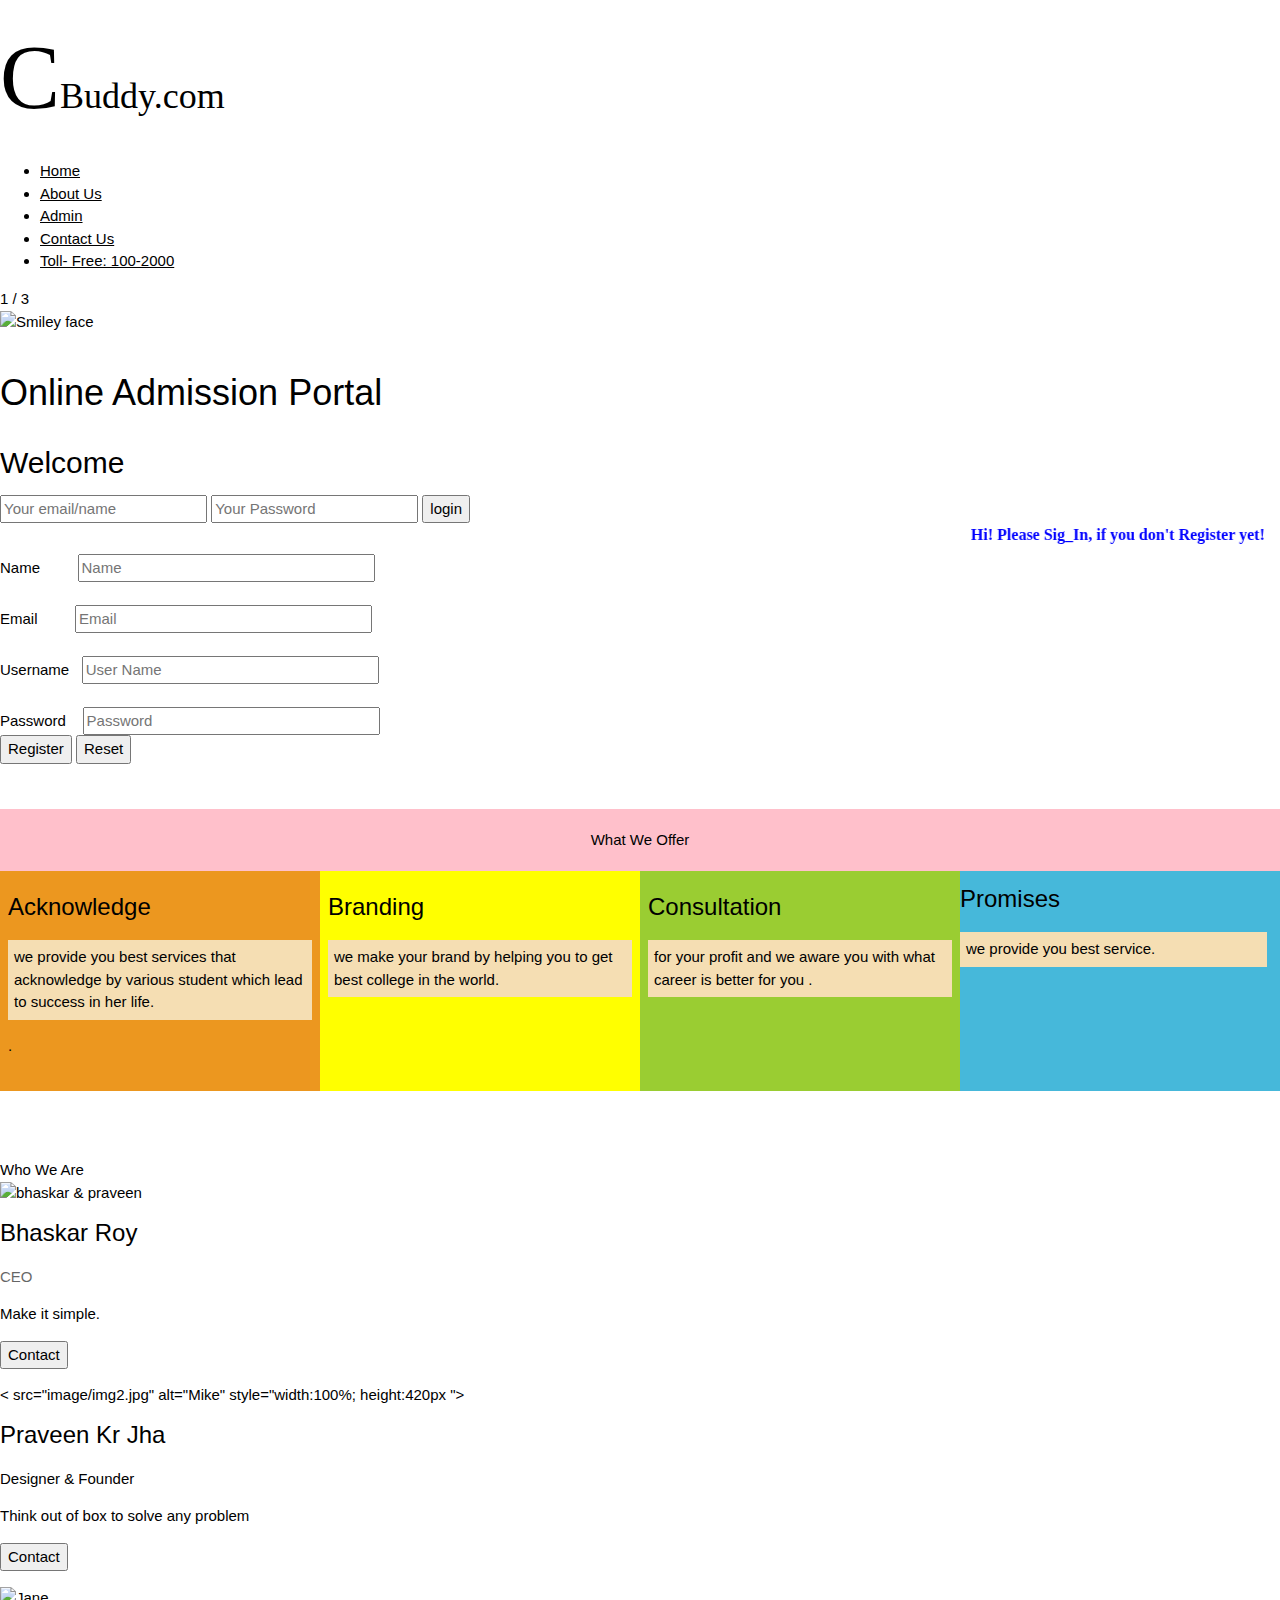
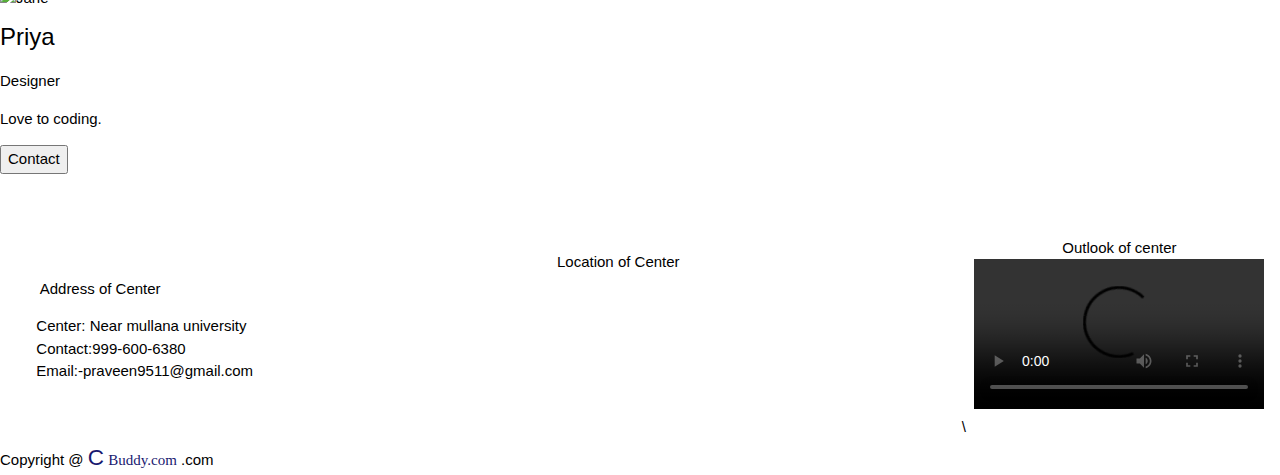
==== online.html @ 054eeca8 "Create online.html" ====
<!DOCTYPE html>
<html>
<meta name="viewport" content="width=device-width, initial-scale=1">
<head>
  <title> Online Admission portal</title>
</head>
<link rel="stylesheet" href="css/includes/css1.css">
<link rel="stylesheet" href="https://www.w3schools.com/w3css/4/w3.css">
<link rel="stylesheet" href="https://fonts.googleapis.com/css?family=Lato">
<link rel="stylesheet" href="https://cdnjs.cloudflare.com/ajax/libs/font-awesome/4.7.0/css/font-awesome.min.css">

<body>

  <nav>
    <div>

      <h1><span style="font-family:Monotype Corsiva; font-size: 2.5em;">C</span><span style="font-family:Monotype Corsiva " >Buddy.com</span></h1>

    </div>

    <div>
      <ul>
        <li><a href="online.php">Home</a></li>
        <li><a href="about_us.php">About Us </a></li>
        <li><a href="admin.php">Admin </a></li>
        <li><a href="contact.php">Contact Us</a></li>
        <li><a href="#">Toll- Free: 100-2000</a></li>
      </ul>
    </div>

  </nav>

  <header>
    <div class="slideshow-container">

      <div class="mySlides fade">
        <div class="numbertext">1 / 3</div>
        <img src="image/1.jpg" style="width:100%; height: 400px;" alt="Smiley face">
      </div>

      <div class="mySlides fade">
        <div class="numbertext">2 / 3</div>
        <img src="image/2.jpg" style="width:100%; height: 400px;" alt="Smiley face">

      </div>

      <div class="mySlides fade">
        <div class="numbertext">3 / 3</div>
        <img src="image/3.jpg" style="width:100%; height: 400px; " alt="Smiley face">

      </div>

    </div>
    <br>

    <div style="text-align:center">
      <span class="dot"></span>
      <span class="dot"></span>
      <span class="dot"></span>
    </div>

    <h1>Online Admission Portal</h1>

    <script>
      var slideIndex = 0;
      showSlides();
      
      function showSlides() {
        var i;
        var slides = document.getElementsByClassName("mySlides");
        var dots = document.getElementsByClassName("dot");
        for (i = 0; i < slides.length; i++) {
          slides[i].style.display = "none";
        }
        slideIndex++;
        if (slideIndex > slides.length) {
          slideIndex = 1;
        }
        for (i = 0; i < dots.length; i++) {
          dots[i].className = dots[i].className.replace(" active", "");
        }
        slides[slideIndex - 1].style.display = "block";
        dots[slideIndex - 1].className += " active";
        setTimeout(showSlides, 4000); // Change image every 2 seconds
      }
    </script>

  </header>

  <div id="main" style="overflow-x:auto;">
    <div id="main2">
      <h2>Welcome</h2>
      
        <form action="online.php" method="post">

          <input type="text" placeholder="Your email/name" name="username" required>
          <input type="password" placeholder="Your Password" name="password" required>
          <input type="submit" name="btnLogin" value="login">


        </form>
    </div>

    <div class="row" id="main1">
      <div class="sign_in">
        <MARQUEE BEHAVIOR=ALTERNATE SCROLLDELAY=250>
          <b> <font size="3" face="Monotype Corsiva" color="blue">Hi! Please Sig_In, if you don't Register yet! </b>


        </MARQUEE>

       
          <form action="online.php" method="post">
            <div class="formgroup">
              <label for="">Name</label>&nbsp;&nbsp;&nbsp;&nbsp;&nbsp;&nbsp;&nbsp;&nbsp;
              <input type="text" name="name" placeholder="Name" class="formcontrol" size="30" />
            </div><br>
            <div class="formgroup">
              <label for="">Email</label>&nbsp;&nbsp;&nbsp;&nbsp;&nbsp;&nbsp;&nbsp;&nbsp;
              <input type="email" name="email" placeholder="Email" class="formcontrol" size="30" />
            </div><br>
            <div class="formgroup">
              <label for="">Username</label>&nbsp;&nbsp;
              <input type="text" name="username" placeholder="User Name" class="formcontrol" size="30" />
            </div>
            <div class="formgroup"><br>
              <label for="">Password</label>&nbsp;&nbsp;&nbsp;
              <input type="password" name="password" placeholder="Password" class="formcontrol" size="30" />
            </div>
            <div class="clearfix">
              <input type="submit" name="btnRegister" class="button" value="Register" />
              <button type="reset" class="button"> Reset</button>
            </div>
          </form>
      </div>
    </div>
  </div>
  <br><br>
  <!-- Grid -->
  <div id="ab">
    <div class="a2" style=" text-align: center; background-color: pink; padding:20px ">
      <span class="a3">What We Offer</span>
    </div>
    <div class="a4" style="height:220px; float: left;  width: 25%; padding: 8px;background-color: #ec971f">
      <h3>Acknowledge</h3>
      <p style=" background-color:wheat; padding: 6px; width: 100%; ">
        we provide you best services that acknowledge by various student which lead to success in her life.
        <p>.</p>
    </div>

    <div class="a5" style=" height:220px ; float: left;  width: 25%; padding: 8px; background-color: yellow">
      <h3>Branding</h3>
      <p style=" background-color:wheat; padding: 6px; width: 100%; ">we make your brand by helping you to get best college in the world.</p>
    </div>

    <div class="a6" style=" height:220px; float: left; width: 25%; padding: 8px;background-color: yellowgreen ">
      <h3>Consultation</h3>
      <p style=" background-color:wheat; padding: 6px; width: 100%; ">for your profit and we aware you with what career is better for you .</p>
    </div>

    <div class="a7" style=" height:220px; width: 25%; display: inline-block; background-color: #46b8da ">
      <h3>Promises</h3>

      <p style=" background-color:wheat; padding: 6px; width: 96%; ">we provide you best service.</p>
    </div>
  </div>
  </div>


  <br><br><br>
  <!-- Grid -->
  <div class="a">

    <div class="b" id="b">
      <span class="c">Who We Are</span>
    </div>

    <div class="d">
      <div class="e">
        <img src="image/img1.jpg" alt="bhaskar & praveen" style="width:100%; height:420px" alt="Smiley face">
        <div class="container">
          <h3>Bhaskar Roy</h3>
          <p class="w3-opacity">CEO </p>
          <p> Make it simple.</p>
          <p><button class="f">Contact</button></p>
        </div>
      </div>
    </div>

    <div class="g">
      <div class="h">
        <
			
			
			src="image/img2.jpg" alt="Mike" style="width:100%; height:420px  ">
        <div class="i">
          <h3>Praveen Kr Jha</h3>
          <p class="j">Designer & Founder</p>
          <p> Think out of box to solve any problem </p>
          <p><button class="k">Contact</button></p>
        </div>
      </div>
    </div>

    <div class="l">
      <div class="m">
        <img src="image/img3.jpg" alt="Jane" style="width:100%; height:420px">
        <div class="n">
          <h3>Priya</h3>
          <p class="o">Designer</p>
          <p> Love to coding.</p>
          <p><button class="p">Contact</button></p>
        </div>
      </div>
    </div>
  </div>


  <br><br>
  <table border="0" width="100%">
    <tr>
      <td>
        <div align="left" id="address">
          &nbsp;&nbsp;&nbsp;&nbsp;&nbsp;&nbsp;&nbsp;&nbsp;
          <h9>Address of Center </h9>
          <div>
            <p>&nbsp;&nbsp;&nbsp;&nbsp;&nbsp;&nbsp;&nbsp;&nbsp;Center: Near mullana university <br> &nbsp;&nbsp;&nbsp;&nbsp;&nbsp;&nbsp;&nbsp;&nbsp;Contact:999-600-6380
              <br> &nbsp;&nbsp;&nbsp;&nbsp;&nbsp;&nbsp;&nbsp; Email:-praveen9511@gmail.com
            </p>
          </div>
        </div>
      </td>
      <td>
        <div align="center">
          <h8> Location of Center </h8>
          <div id="map" style="width:625px;height:150px">


            <script>
              function myMap() {
                var myCenter = new google.maps.LatLng(30.251179, 77.045737);
                var mapCanvas = document.getElementById("map");
                var mapOptions = { center: myCenter, zoom: 14 };
                var map = new google.maps.Map(mapCanvas, mapOptions);
                var marker = new google.maps.Marker({
                  position: myCenter,
                  animation: google.maps.Animation.BOUNCE
                });
                marker.setMap(map);
              }
            </script>

            <script src="https://maps.googleapis.com/maps/api/js?key=AIzaSyD--QVN5kkOL7Hdki15-9TGjdro9-VurxM&callback=myMap">

            </script>
          </div>
        </div>
      </td>
      <td>
        <div align="center">Outlook of center</div>
        <div align="center">

          <video width="290" height="150" controls>  
        <source src="image/A Grade Deemed University in North India, College in Ambala.mp4" type="video/mp4">  
  Your browser does not support the html video tag.  
</video>
        </div>\</td>
    </tr>
  </table>
  <div id="footer" width="auto">
    Copyright @ <span style="font-size: 1.5em; color: #191970">C</span>
    <span style="font-family:Monotype Corsiva; color: #191970">Buddy.com</span> .com
  </div>
  </div>
</body>

</html>
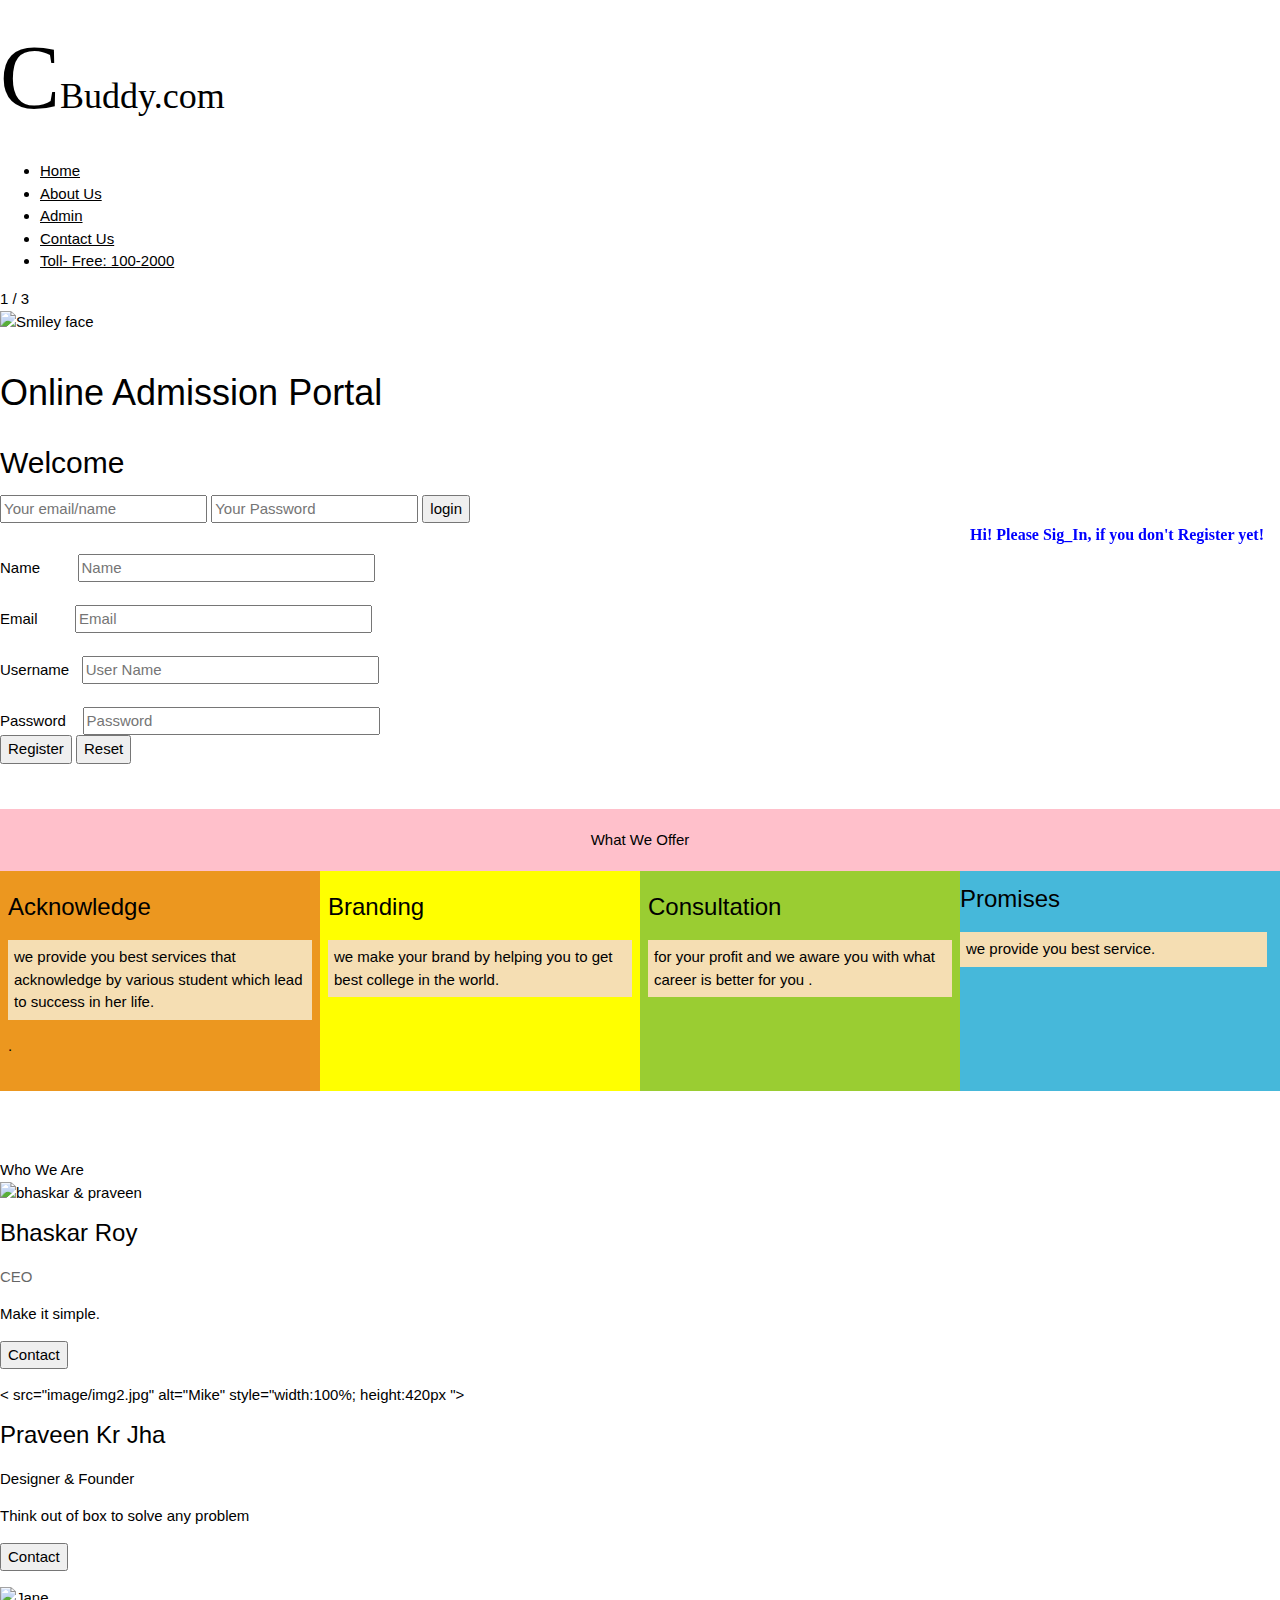
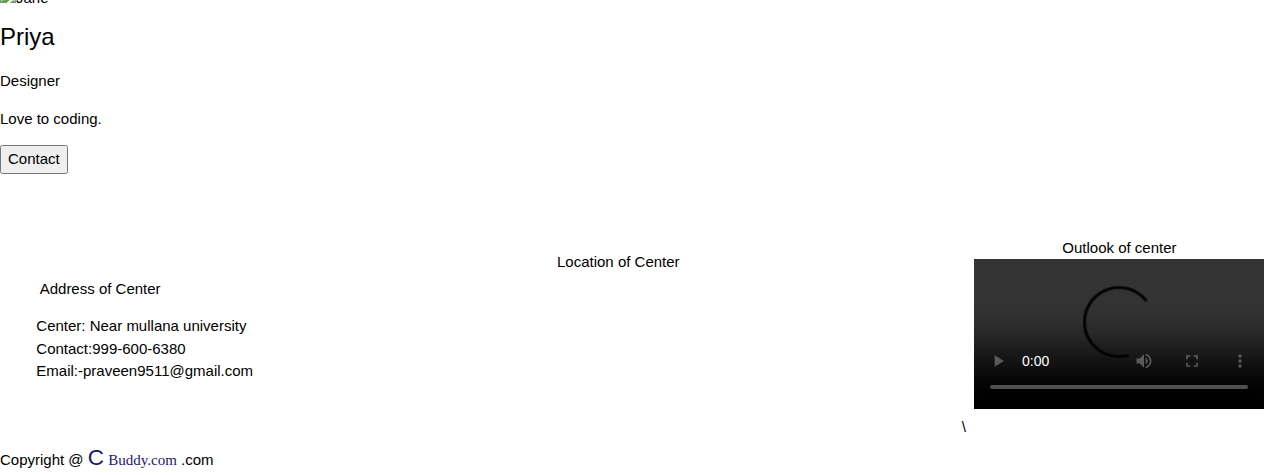
==== commit c4f3c0ab: "Update online.html" ====
--- a/online.html
+++ b/online.html
@@ -4,7 +4,7 @@
 <head>
   <title> Online Admission portal</title>
 </head>
-<link rel="stylesheet" href="css/includes/css1.css">
+<link rel="stylesheet" href="css/css1.css">
 <link rel="stylesheet" href="https://www.w3schools.com/w3css/4/w3.css">
 <link rel="stylesheet" href="https://fonts.googleapis.com/css?family=Lato">
 <link rel="stylesheet" href="https://cdnjs.cloudflare.com/ajax/libs/font-awesome/4.7.0/css/font-awesome.min.css">
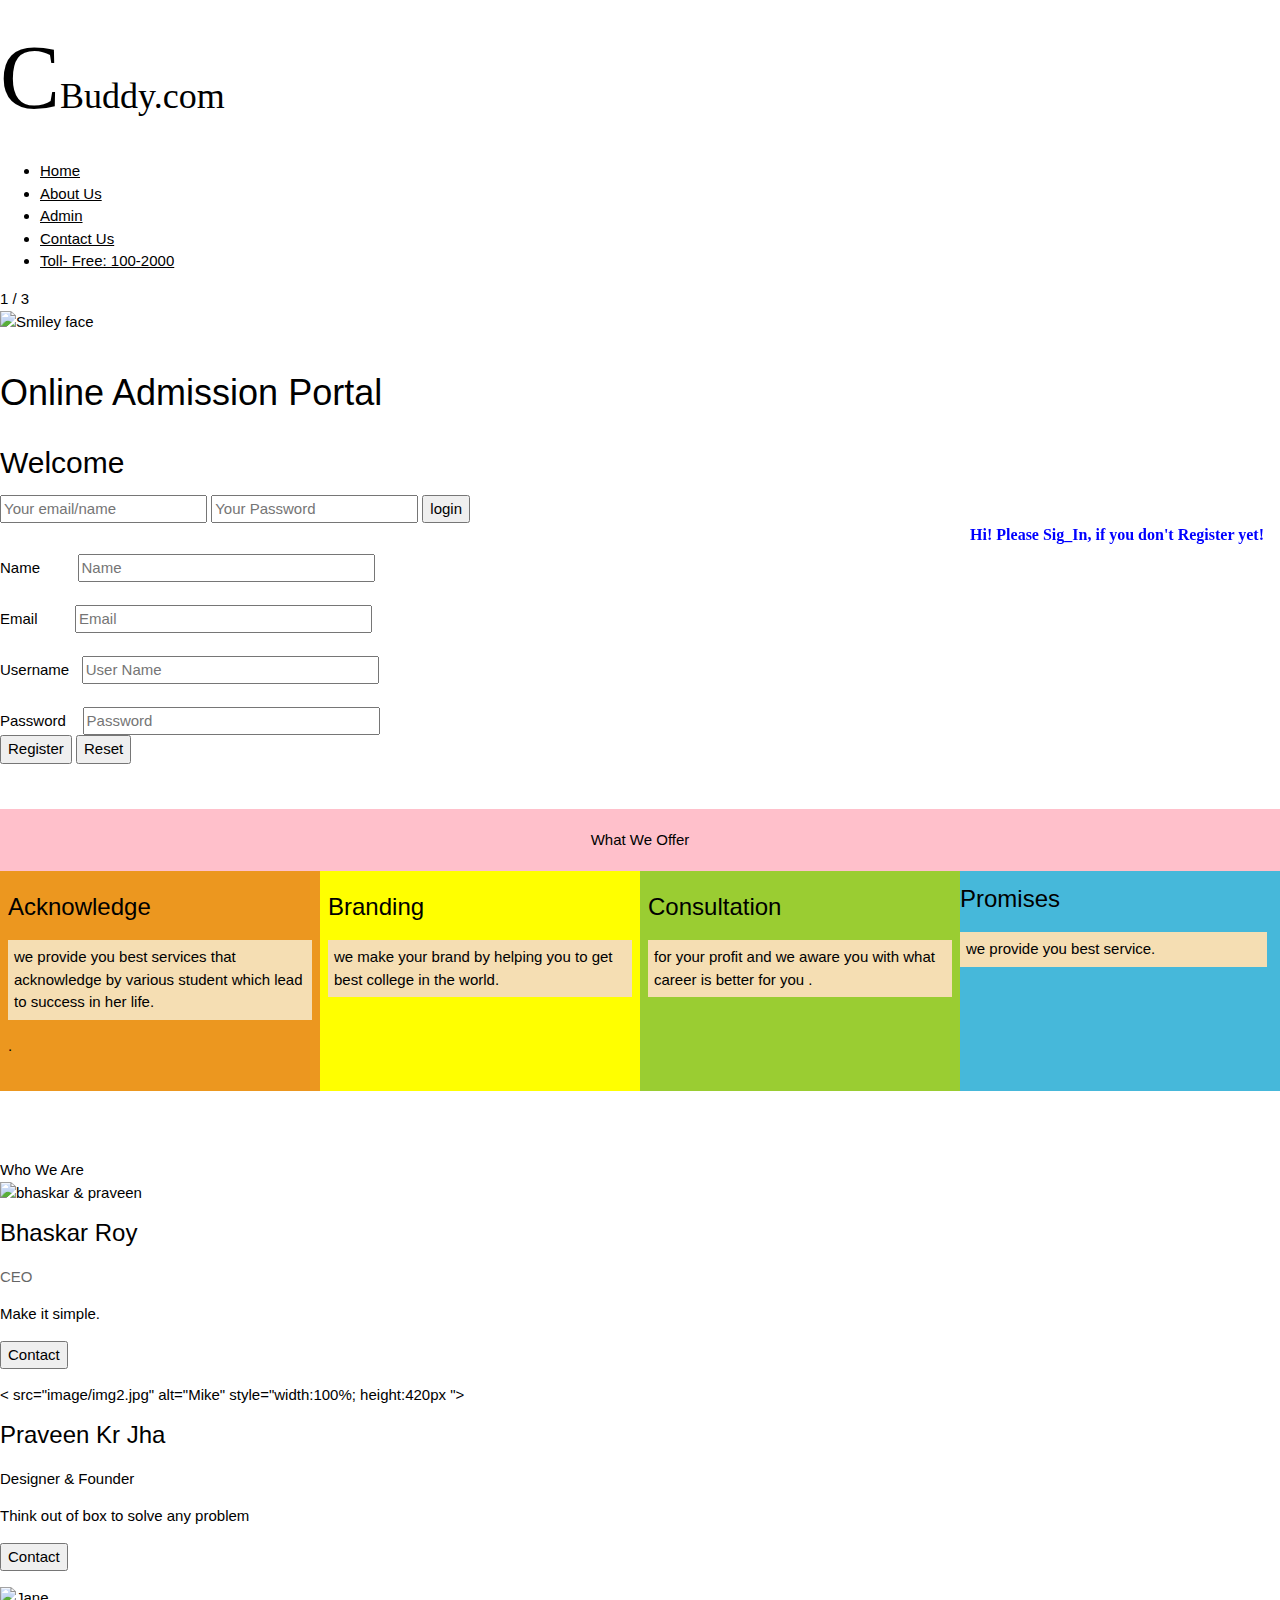
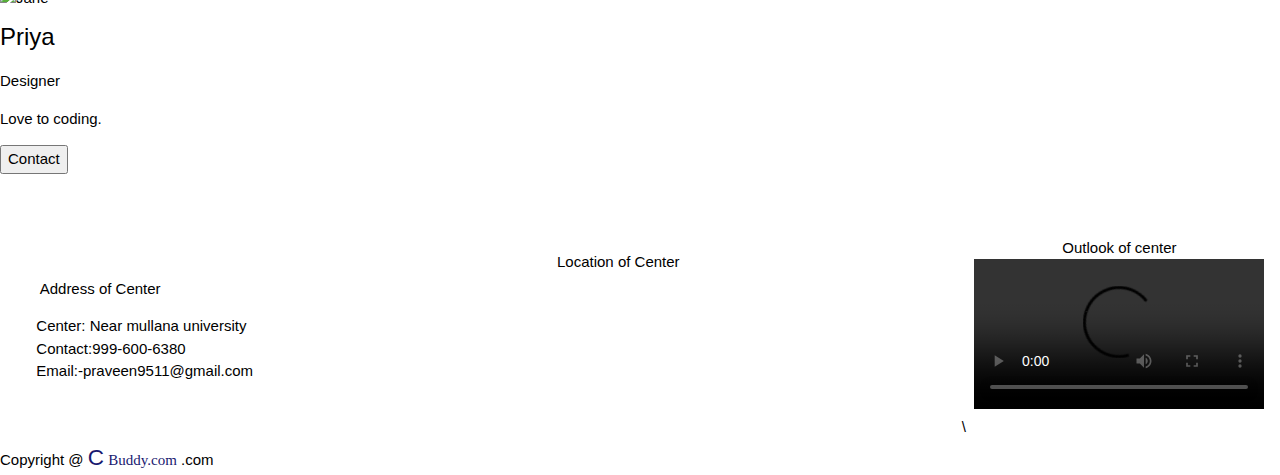
==== commit d2247ac5: "Update online.html" ====
--- a/online.html
+++ b/online.html
@@ -4,7 +4,7 @@
 <head>
   <title> Online Admission portal</title>
 </head>
-<link rel="stylesheet" href="css/css1.css">
+<link rel="stylesheet" href="pra/css/ccs1.css">
 <link rel="stylesheet" href="https://www.w3schools.com/w3css/4/w3.css">
 <link rel="stylesheet" href="https://fonts.googleapis.com/css?family=Lato">
 <link rel="stylesheet" href="https://cdnjs.cloudflare.com/ajax/libs/font-awesome/4.7.0/css/font-awesome.min.css">
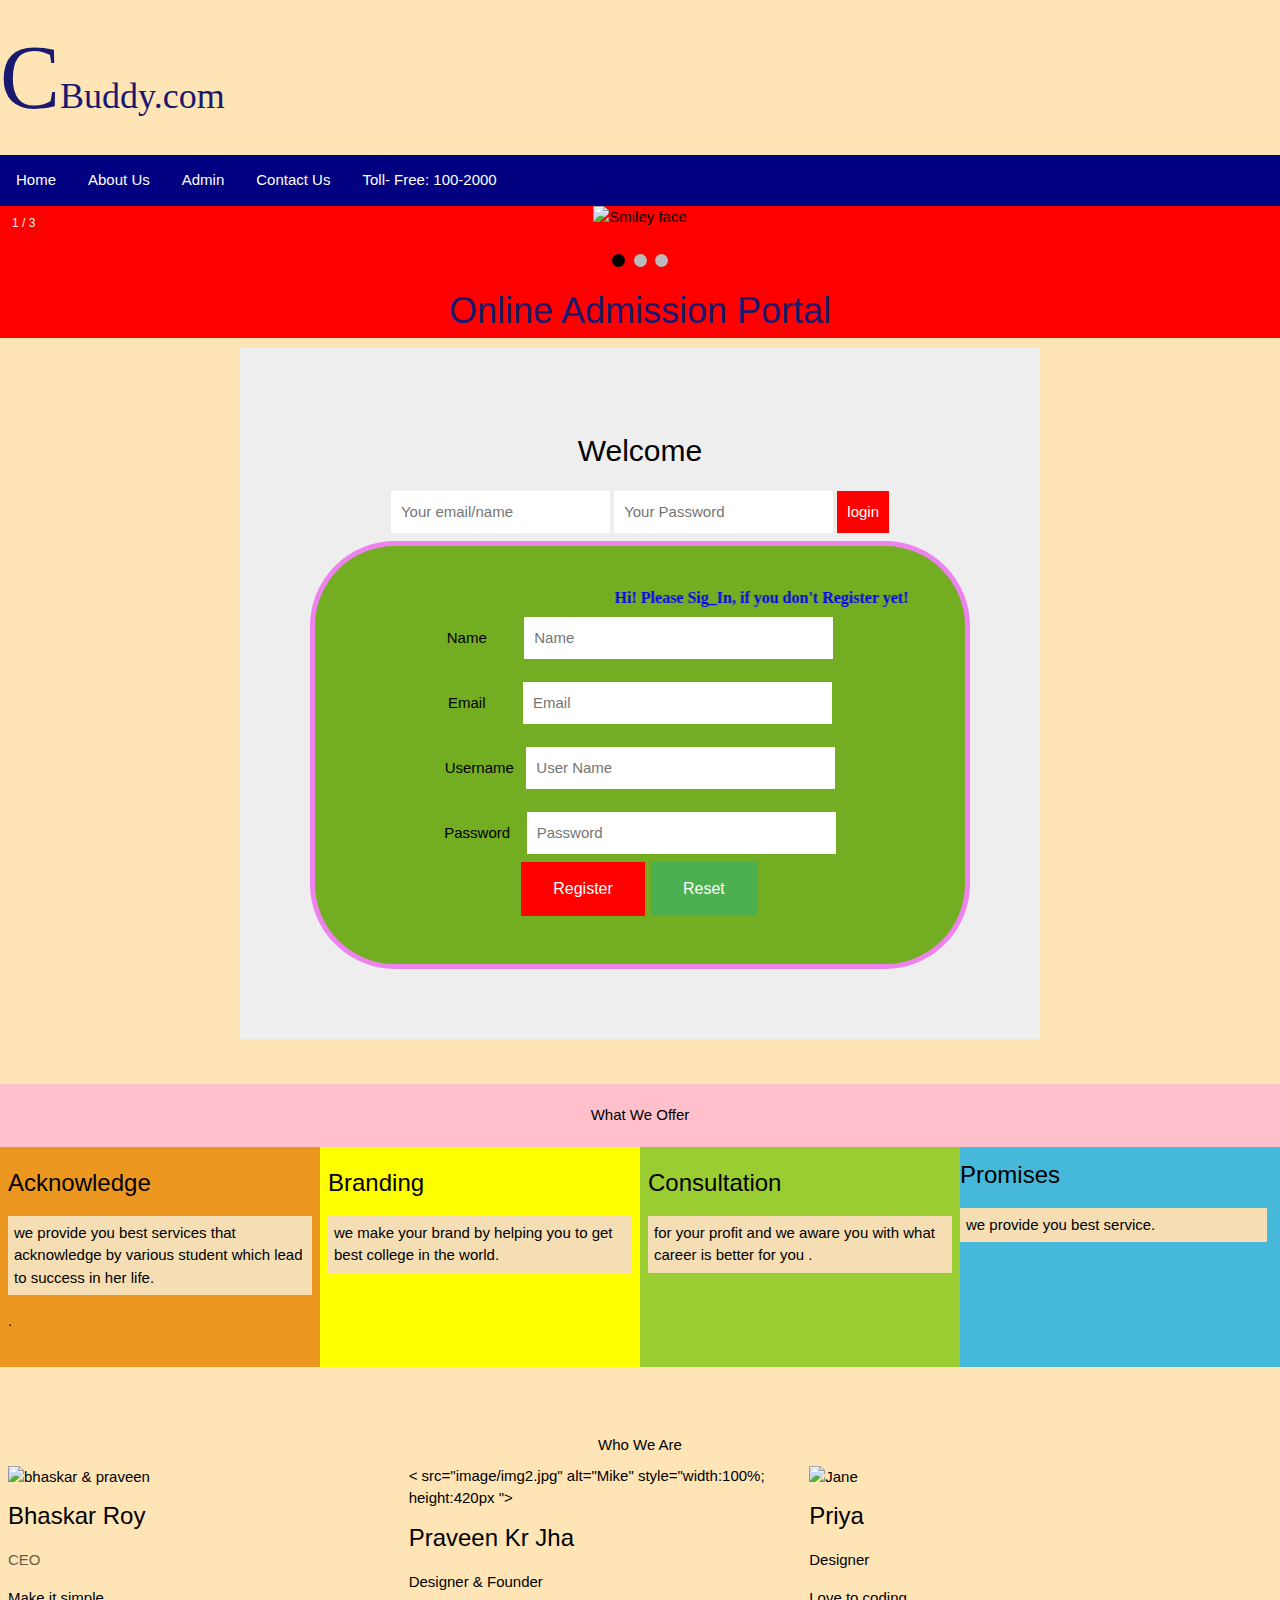
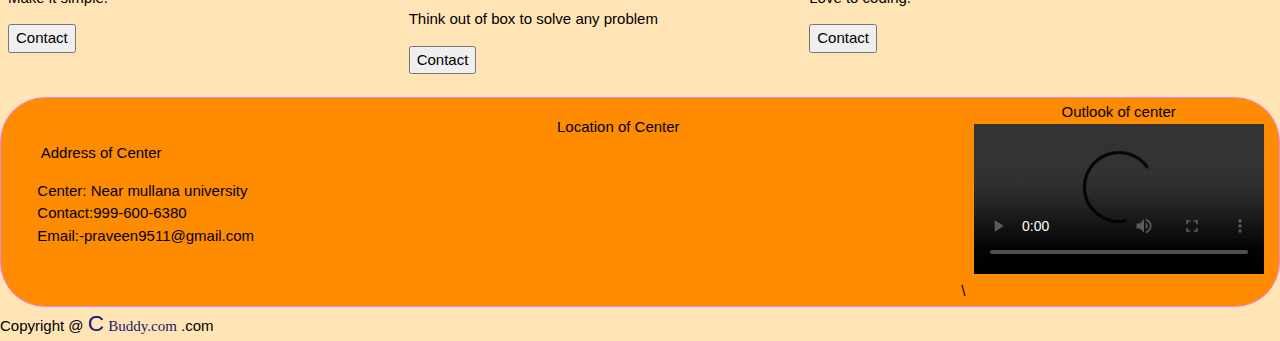
==== commit 5fbc02bf: "Update online.html" ====
--- a/online.html
+++ b/online.html
@@ -4,7 +4,7 @@
 <head>
   <title> Online Admission portal</title>
 </head>
-<link rel="stylesheet" href="pra/css/ccs1.css">
+<link rel="stylesheet" href="css/ccs1.css" >
 <link rel="stylesheet" href="https://www.w3schools.com/w3css/4/w3.css">
 <link rel="stylesheet" href="https://fonts.googleapis.com/css?family=Lato">
 <link rel="stylesheet" href="https://cdnjs.cloudflare.com/ajax/libs/font-awesome/4.7.0/css/font-awesome.min.css">
--- a/css/ccs1.css
+++ b/css/ccs1.css
@@ -0,0 +1,216 @@
+  header {
+      	text-align: center;
+  	background-color: red; 	
+    }
+
+* {box-sizing:border-box}
+.mySlides {display:none}
+
+/* Slideshow container */
+.slideshow-container {
+  max-width: 100%;
+  position: relative;
+  margin: auto;
+}
+
+
+/* Number text (1/3 etc) */
+.numbertext {
+  color: #f2f2f2;
+  font-size: 12px;
+  padding: 8px 12px;
+  position: absolute;
+  top: 0;
+}
+
+/* The dots/bullets/indicators */
+.dot {
+  height: 13px;
+  width: 13px;
+  margin: 0 2px;
+  background-color: #bbb;
+  border-radius: 50%;
+  display: inline-block;
+  transition: background-color 0.6s ease;
+}
+
+.active {
+  background-color: #717171;
+}
+
+/* Fading animation */
+.fade {
+  -webkit-animation-name: fade;
+  -webkit-animation-duration: 1.2s;
+  animation-name: fade;
+  animation-duration: 1.5s;
+}
+
+@-webkit-keyframes fade {
+  from {opacity: .4} 
+  to {opacity: 1}
+}
+
+@keyframes fade {
+  from {opacity: .4} 
+  to {opacity: 1}
+}
+
+/* On smaller screens, decrease text size */
+@media only screen and (max-width: 300px) {
+  .text {font-size: 11px}
+}
+
+
+
+    
+    h1 {
+      font-size: 70px;	color: #191970;
+    }
+    
+    ul {
+	 list-style-type: none;
+    	margin: 0;
+    	padding: 0;
+    	overflow: hidden;
+        background:#000080;
+    }
+    li {
+    	
+ 	float: left;   
+	}
+	li a {
+	    display: block;
+	  	color: white;
+	  	text-align: center;
+    		padding: 14px 16px;
+    		text-decoration: none;   
+		}
+		li a:hover:not(.active) {
+  		  background-color: green;
+			}
+
+				.active {
+		    background-color: black;
+	}
+
+
+    body{
+      background: #FFE4B5;
+ 	}
+    
+
+
+#main {
+		 width:800px;
+    		 padding:70px;
+		background-color:#eeeeee;
+		text-align: center;
+		margin: auto;
+		
+
+} 
+
+#main2 {
+             border: 0px solid violet;
+             
+        }
+
+#main1 {
+    text-align: match-parent;
+     padding:40px;
+     margin: auto;
+    border: 5px solid violet;
+    background: #73AD21;
+    border-radius: 85px;
+ 
+}
+
+
+
+
+.mySlides {display:none}
+.w3-tag, .fa {cursor:pointer}
+.w3-tag {height:15px;width:15px;padding:0;margin-top:6px}
+
+  input{
+     border:0;
+     padding:10px;
+     font-size:16px;
+     margin: 8px ;
+     
+  
+    }
+    input[type="submit"]{
+    background: red;
+    color: white;  
+    margin: 8px 0;
+    }
+
+td {
+    height: 100px;
+    
+    
+}
+table{
+    vertical-align: top;
+    background-color: #FF8C00;
+    border: 1px solid violet; 
+    border-radius: 45px;
+     
+}
+
+
+.button {
+    background-color: #4CAF50; /* Green */
+    border: none;
+    color: white;
+    padding: 15px 32px;
+    text-align: center;
+    margin: 8px 0;
+    text-decoration: none;
+    display: inline-block;
+    font-size: 16px;
+    margin: 4px 2px;
+    cursor: pointer;
+}
+
+.b {
+    text-align: center;
+  }
+  .d {
+    float: left;
+    width: 31.3%;
+    padding: 8px;
+  }
+  
+  .g {
+    float: left;
+    width: 31.3%;
+    padding: 8px;
+  }
+  
+  .l {
+    float: left;
+    width: 31.3%;
+    padding: 8px;
+
+.pink {border-radius: 12px;}
+
+
+
+#clearfix{
+    content: "";
+    clear: both;
+    display: table;
+  }
+#footer {
+    background-color:black;
+    color:white;
+    clear:both;
+    text-align:center;
+    padding:5px;	 	 
+    border-radius: 5px;
+    
+}
+
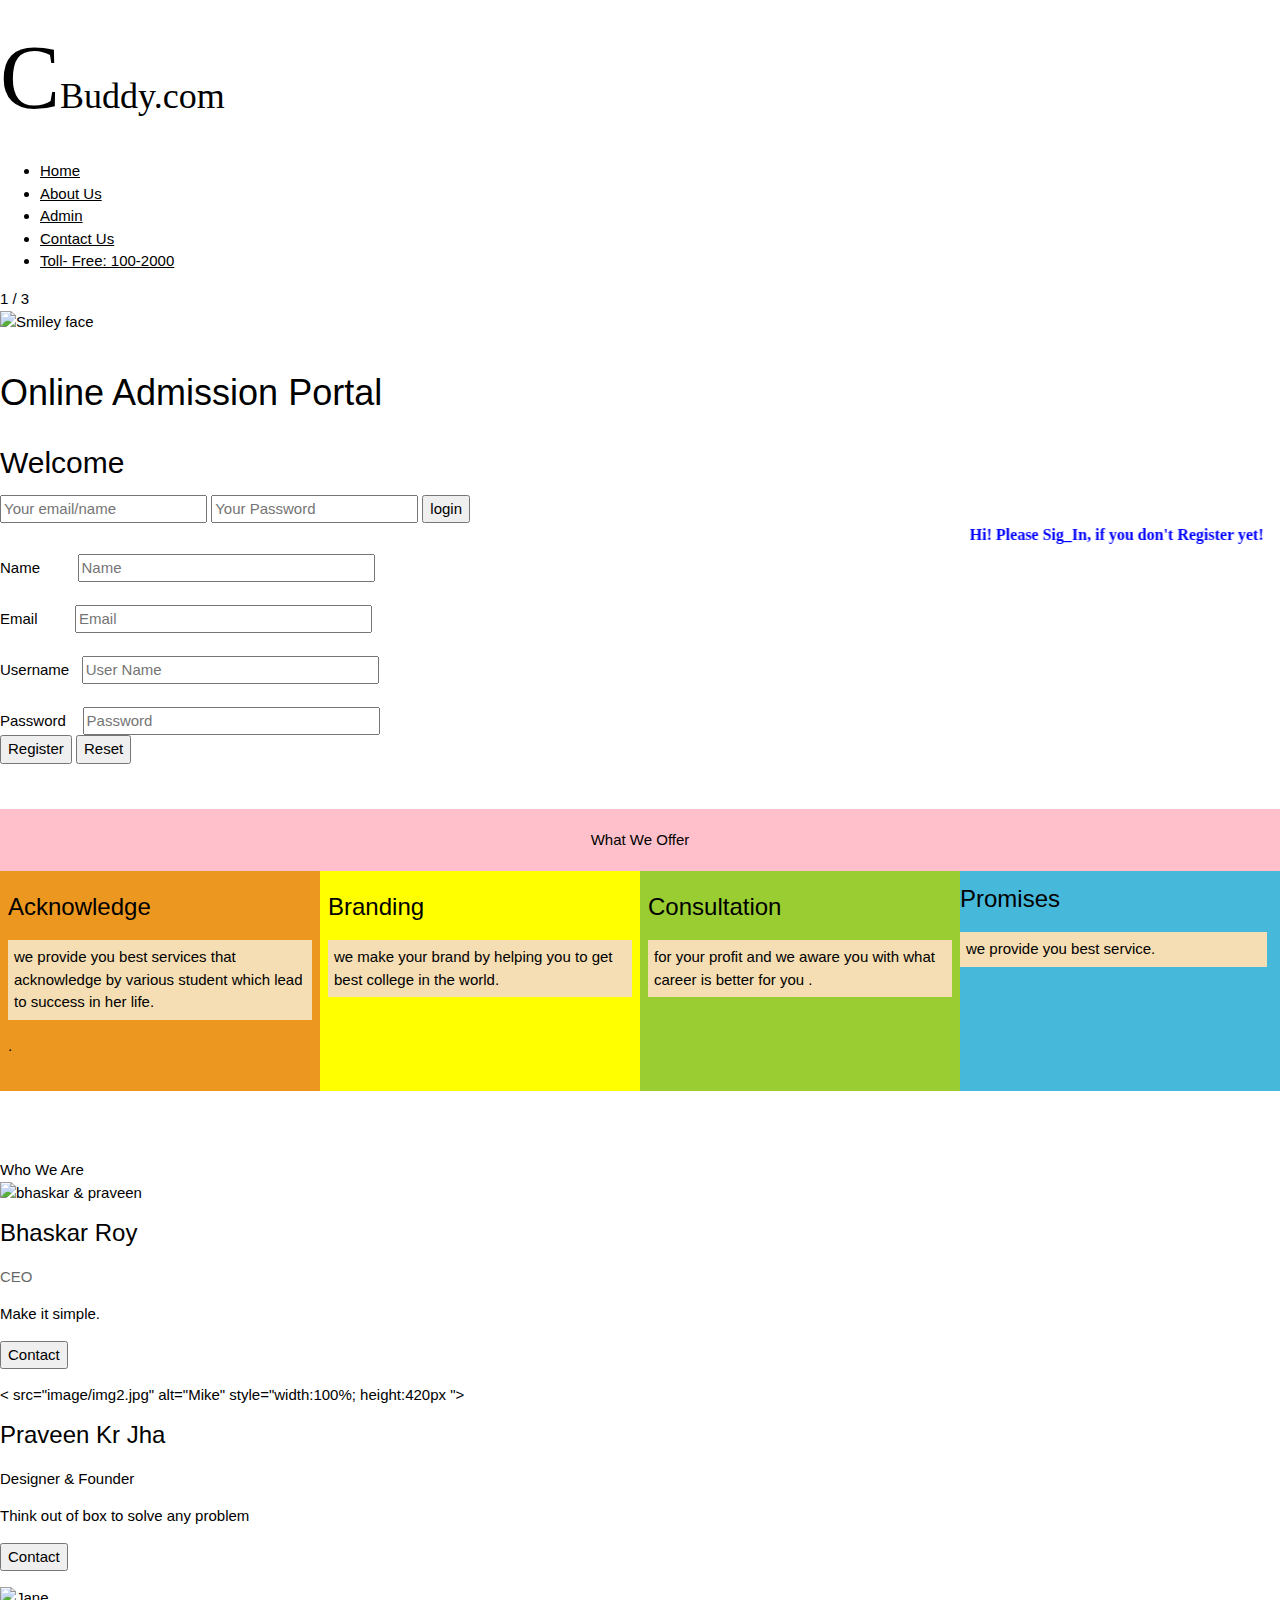
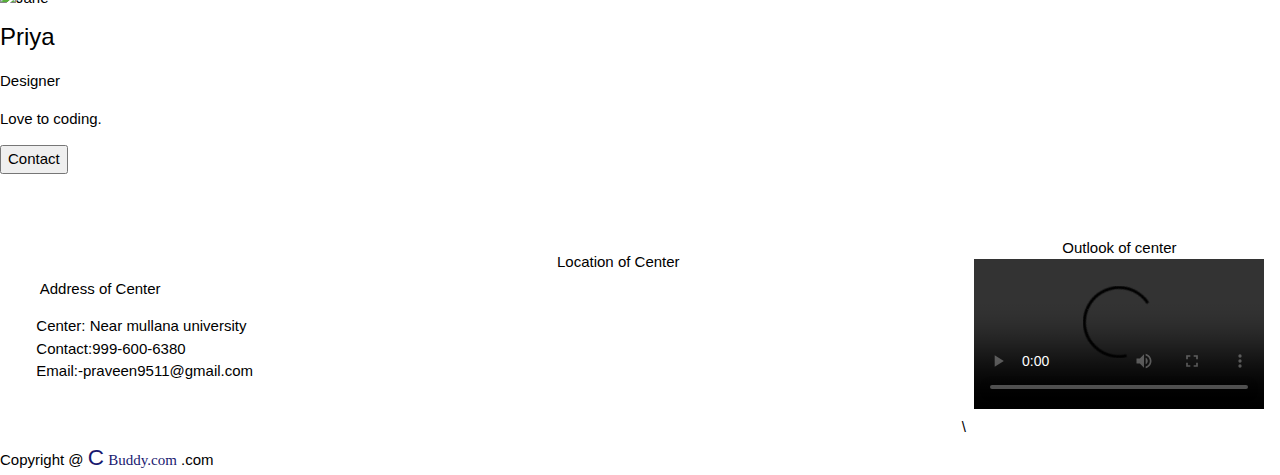
==== commit c5fbcfae: "Update online.html" ====
--- a/online.html
+++ b/online.html
@@ -4,7 +4,7 @@
 <head>
   <title> Online Admission portal</title>
 </head>
-<link rel="stylesheet" href="css/ccs1.css" >
+<link rel="stylesheet" href="/pra/css/ccs1.css" >
 <link rel="stylesheet" href="https://www.w3schools.com/w3css/4/w3.css">
 <link rel="stylesheet" href="https://fonts.googleapis.com/css?family=Lato">
 <link rel="stylesheet" href="https://cdnjs.cloudflare.com/ajax/libs/font-awesome/4.7.0/css/font-awesome.min.css">
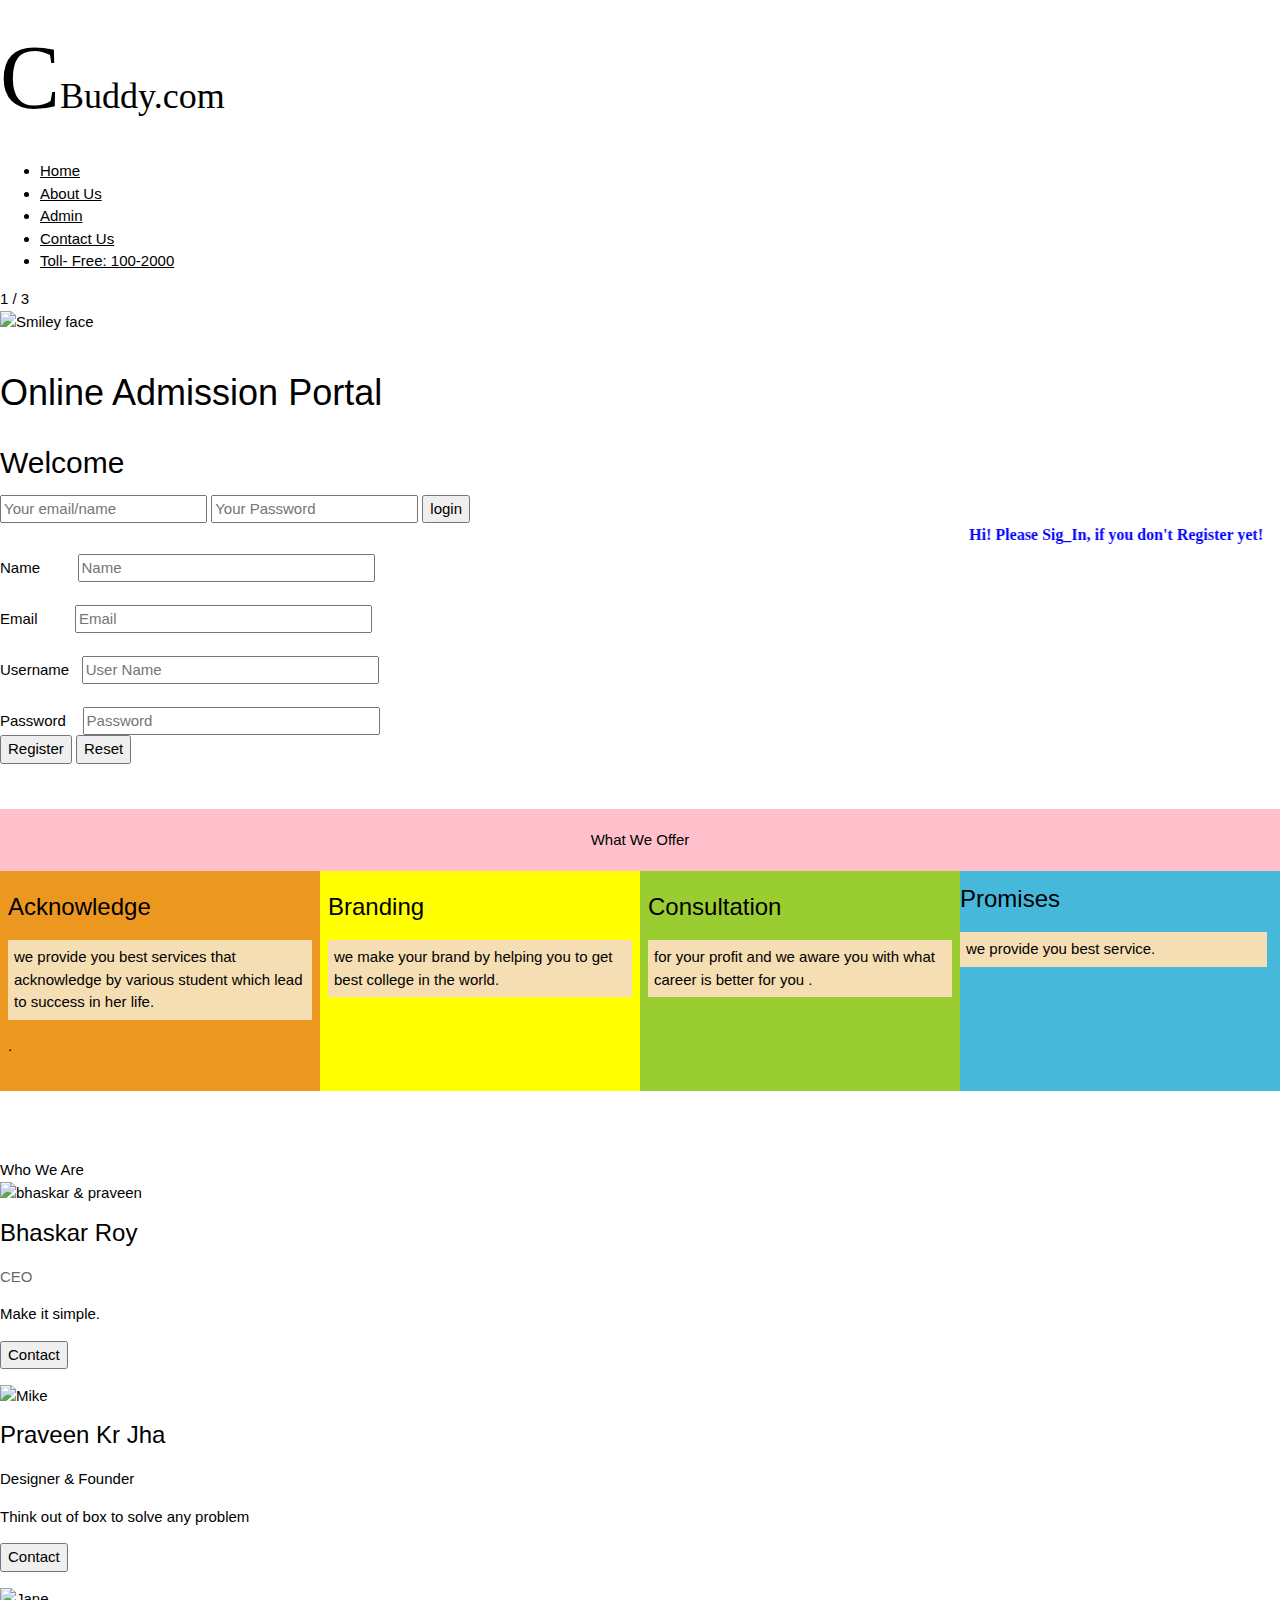
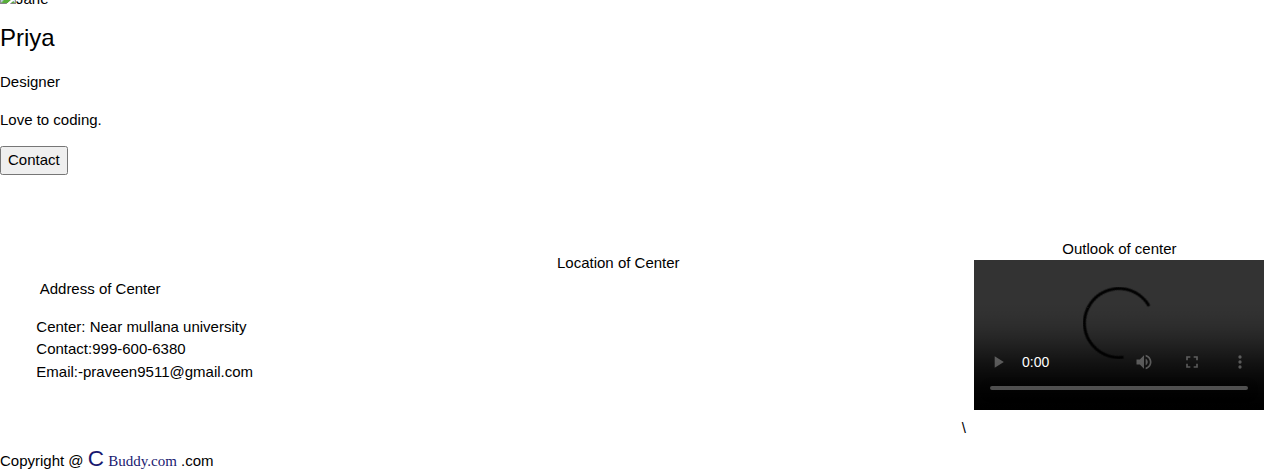
==== commit 7130ac1c: "Update online.html" ====
--- a/online.html
+++ b/online.html
@@ -189,10 +189,7 @@
 
     <div class="g">
       <div class="h">
-        <
-			
-			
-			src="image/img2.jpg" alt="Mike" style="width:100%; height:420px  ">
+        <img src="image/img2.jpg" alt="Mike" style="width:100%; height:420px  ">
         <div class="i">
           <h3>Praveen Kr Jha</h3>
           <p class="j">Designer & Founder</p>
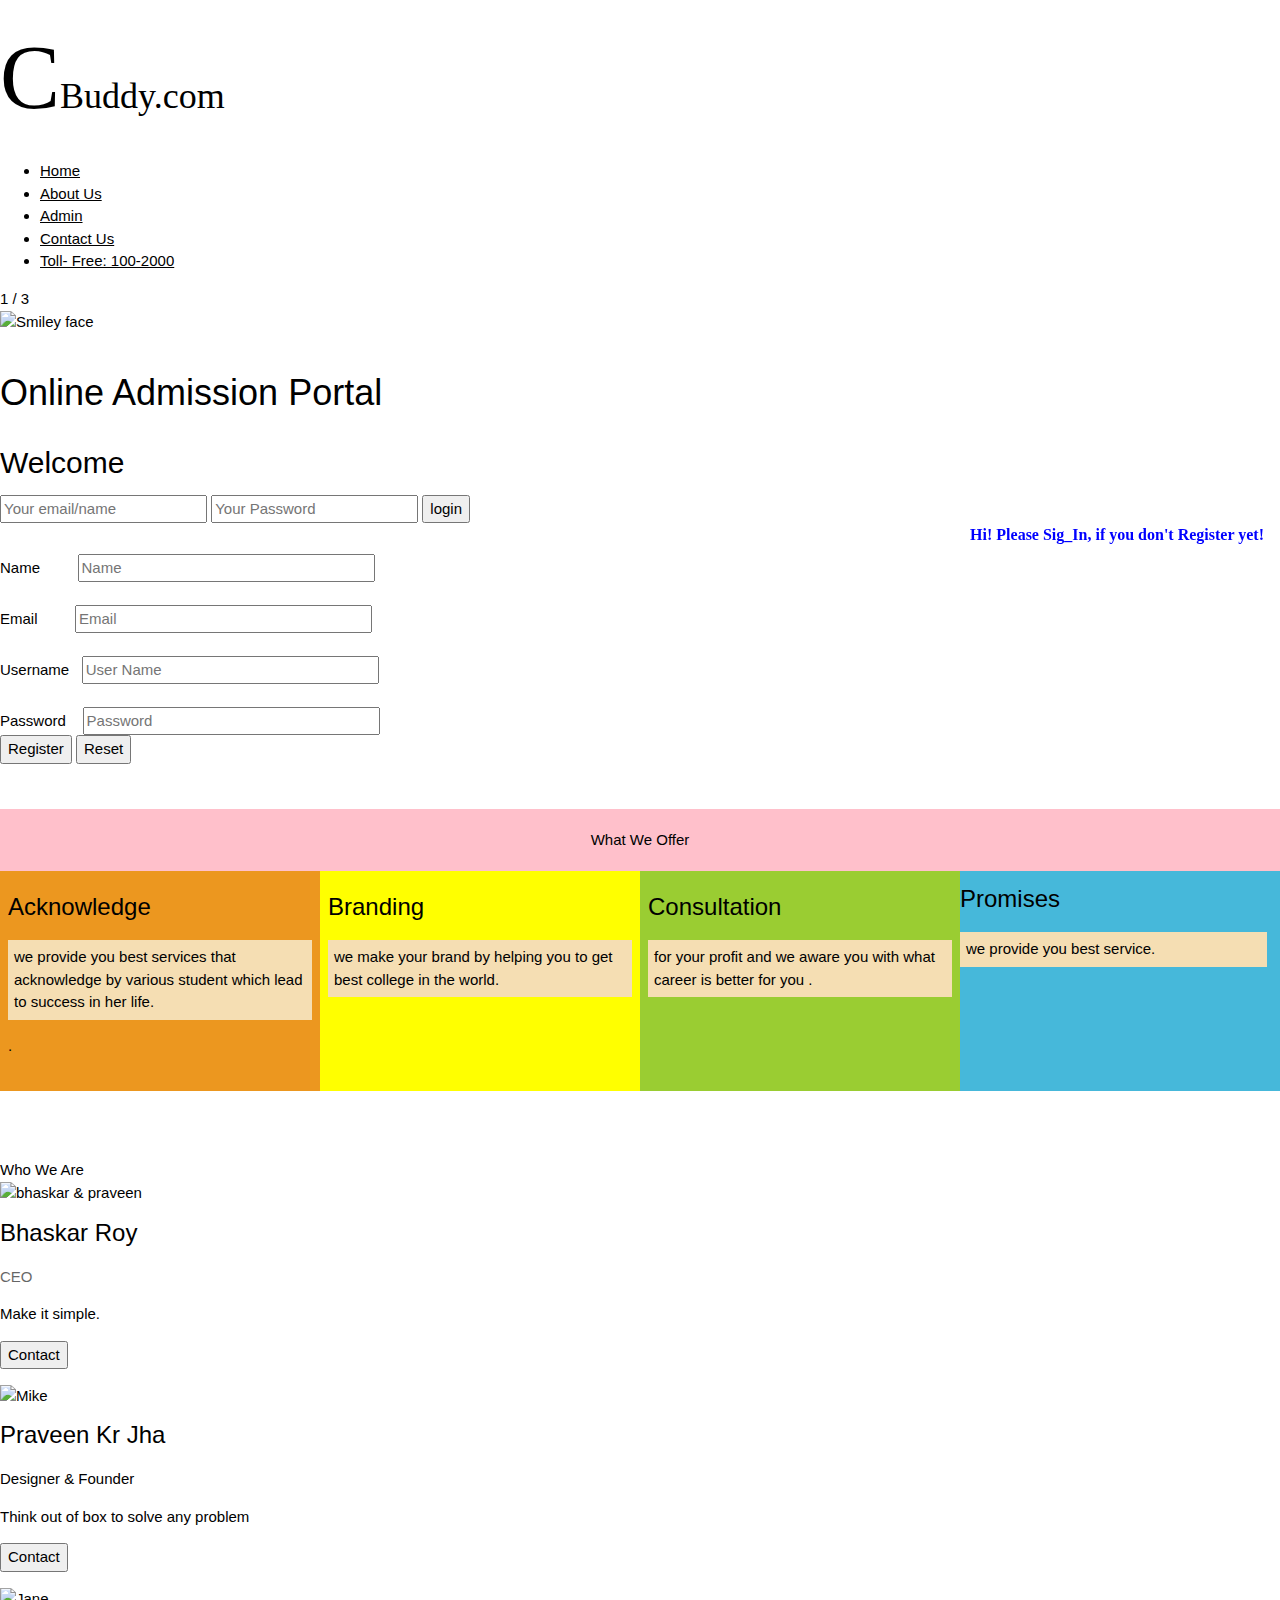
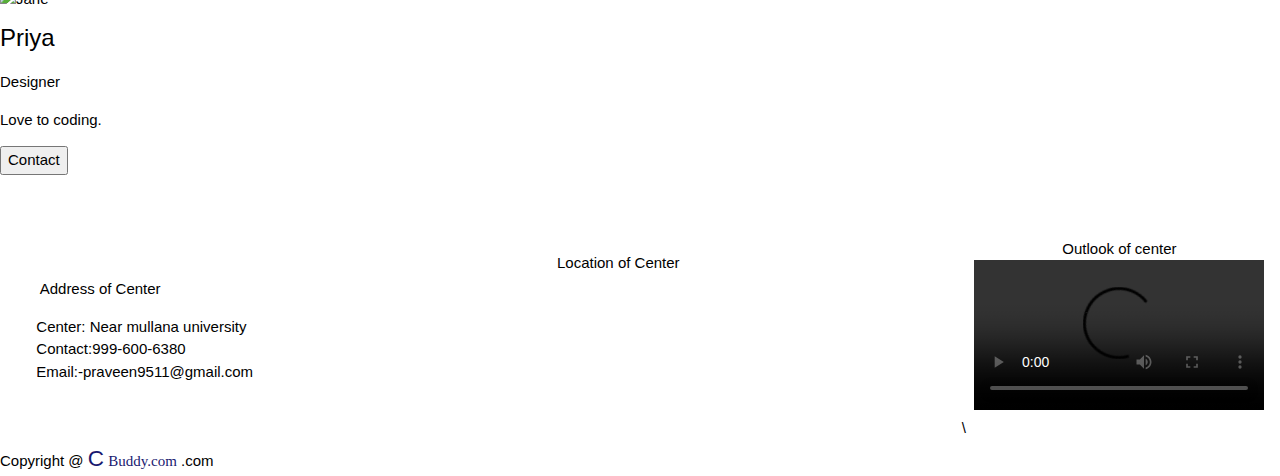
==== commit 029d2339: "Update online.html" ====
--- a/online.html
+++ b/online.html
@@ -35,18 +35,18 @@
 
       <div class="mySlides fade">
         <div class="numbertext">1 / 3</div>
-        <img src="image/1.jpg" style="width:100%; height: 400px;" alt="Smiley face">
+        <img src="/pra/img/1.jpg" style="width:100%; height: 400px;" alt="Smiley face">
       </div>
 
       <div class="mySlides fade">
         <div class="numbertext">2 / 3</div>
-        <img src="image/2.jpg" style="width:100%; height: 400px;" alt="Smiley face">
+        <img src="/pra/img/2.jpg" style="width:100%; height: 400px;" alt="Smiley face">
 
       </div>
 
       <div class="mySlides fade">
         <div class="numbertext">3 / 3</div>
-        <img src="image/3.jpg" style="width:100%; height: 400px; " alt="Smiley face">
+        <img src="/pra/img/3.jpg" style="width:100%; height: 400px; " alt="Smiley face">
 
       </div>
 
@@ -177,7 +177,7 @@
 
     <div class="d">
       <div class="e">
-        <img src="image/img1.jpg" alt="bhaskar & praveen" style="width:100%; height:420px" alt="Smiley face">
+        <img src="/pra/img/img1.jpg" alt="bhaskar & praveen" style="width:100%; height:420px" alt="Smiley face">
         <div class="container">
           <h3>Bhaskar Roy</h3>
           <p class="w3-opacity">CEO </p>
@@ -189,7 +189,7 @@
 
     <div class="g">
       <div class="h">
-        <img src="image/img2.jpg" alt="Mike" style="width:100%; height:420px  ">
+        <img src="/pra/img/img2.jpg" alt="Mike" style="width:100%; height:420px  ">
         <div class="i">
           <h3>Praveen Kr Jha</h3>
           <p class="j">Designer & Founder</p>
@@ -201,7 +201,7 @@
 
     <div class="l">
       <div class="m">
-        <img src="image/img3.jpg" alt="Jane" style="width:100%; height:420px">
+        <img src="/pra/img/img3.jpg" alt="Jane" style="width:100%; height:420px">
         <div class="n">
           <h3>Priya</h3>
           <p class="o">Designer</p>
@@ -258,7 +258,7 @@
         <div align="center">
 
           <video width="290" height="150" controls>  
-        <source src="image/A Grade Deemed University in North India, College in Ambala.mp4" type="video/mp4">  
+        <source src="/pra/img/A Grade Deemed University in North India, College in Ambala.mp4" type="video/mp4">  
   Your browser does not support the html video tag.  
 </video>
         </div>\</td>
